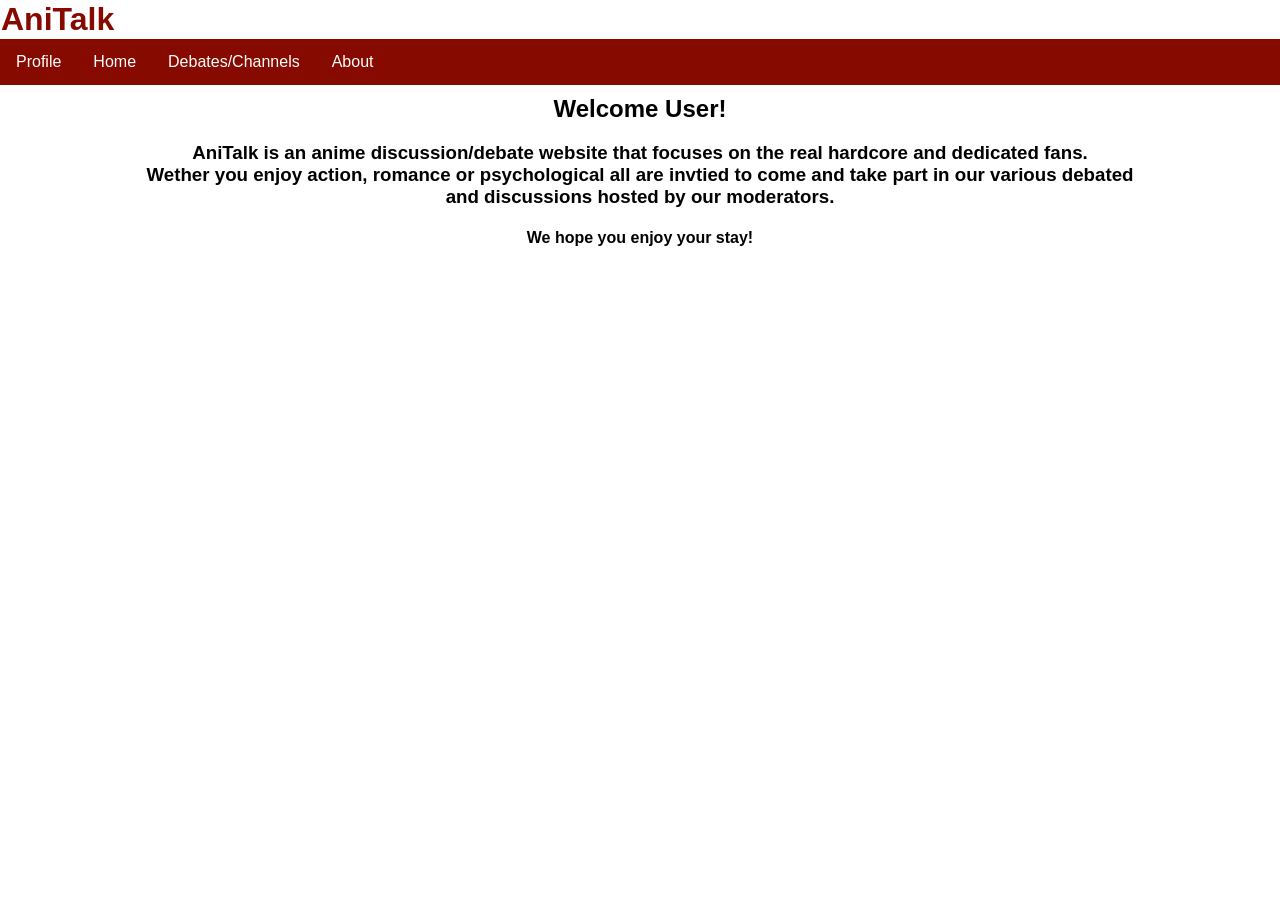
==== index.html @ f41e0d3c "remove extra profile element in list" ====
<!-- Maixm Suleac -->
<!-- 71959 -->

<!DOCTYPE HTML>
<html>
<head>
<link rel="stylesheet" href="indexStlye.css">
<style>
body {
  margin: 0;
  padding: 0;
}

h2, p {
  margin: 10px;
}

ul {
  list-style-type: none;
  margin: 0;
  padding: 0;
  overflow: hidden;
  background-color: #870a01;
}

ul li {
  float: left;
}

ul li a {
  display: block;
  color: white;
  text-align: center;
  padding: 14px 16px;
  text-decoration: none;
}

ul li a:hover {
  background-color: #111111;
}
</style>
</head>
<body>
<h1 id ="myHeader" class="font">AniTalk</h1>
<ul class="font">
  <li><a href="#profile">Profile</a></li>
  <li><a href="file:///C:/Programming/HTML/Web%20Developemnt%20Project/Index.html#about">Home</a></li>
  <li><a href="debates">Debates/Channels</a></li>
  <li><a href="file:///C:/Programming/HTML/Web%20Developemnt%20Project/about.html">About</a></li>
</ul>

<h2 class="bodyText">Welcome User!</h2>
<h3 class="bodyText">
    AniTalk is an anime discussion/debate website that focuses on the real hardcore and dedicated fans.<br> Wether 
    you enjoy action, romance or psychological all are invtied to come and take part in our various debated <br> and discussions
    hosted by our moderators.
</h3>
<h4 class="bodyText">We hope you enjoy your stay!</h4>

</body>
</html>
---- indexStlye.css ----
#myHeader{
    padding: 1px;
    color: #870a01;
    margin: auto;
}

.bodyText{
    text-align: center;
    font-family: "Roboto Condensed", sans-serif;
    font-optical-sizing: auto;
    font-weight: weight;
    font-style: normal;
}

.font {
    font-family: "Roboto Condensed", sans-serif;
    font-optical-sizing: auto;
    font-weight: weight;
    font-style: normal;
}
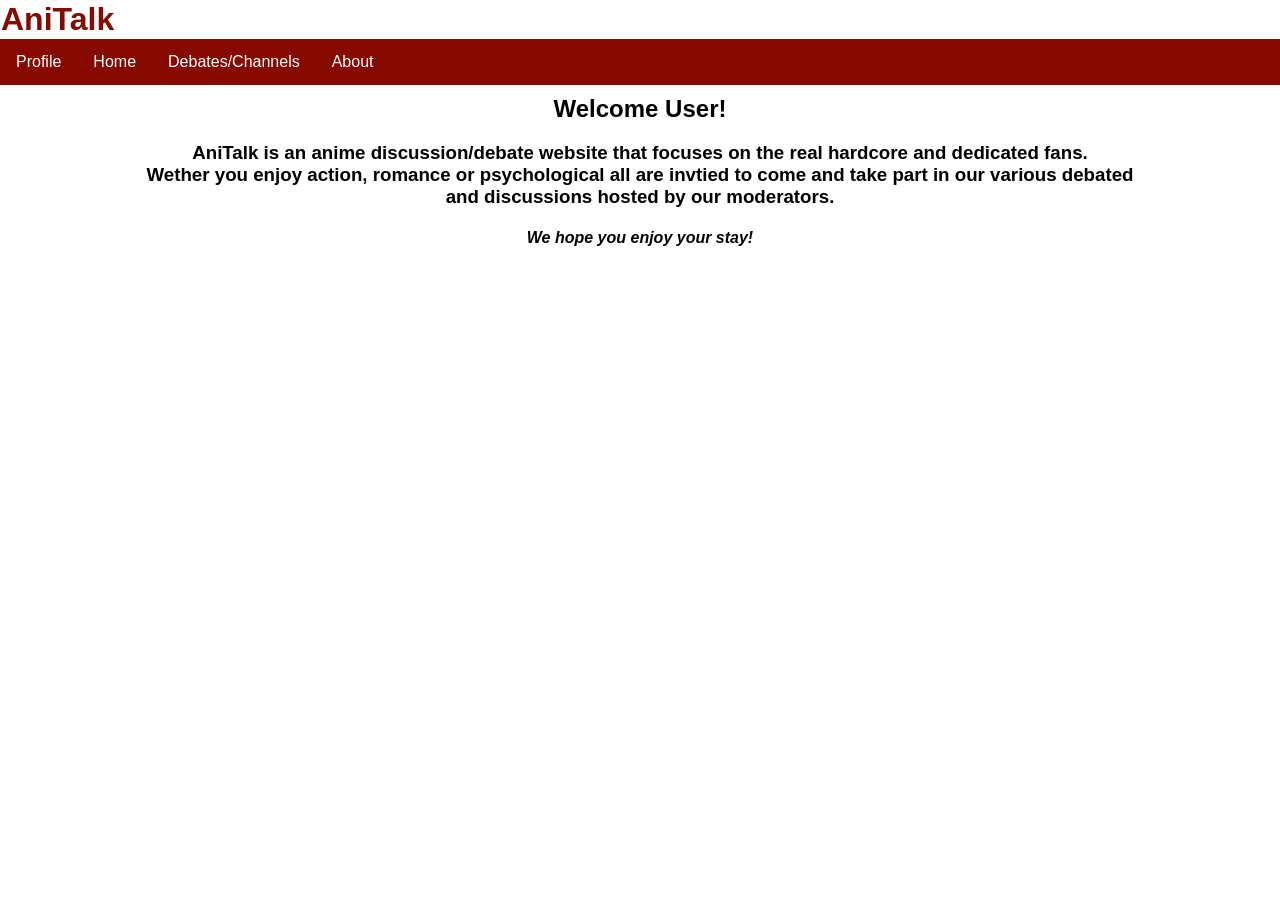
==== commit 89222c38: "Update index.html" ====
--- a/index.html
+++ b/index.html
@@ -1,9 +1,8 @@
-<!-- Maixm Suleac -->
-<!-- 71959 -->
-
+<!--Maxim Suleac A00071959-->
 <!DOCTYPE HTML>
-<html>
+<html lang="en">
 <head>
+<title>AniTalk-Home</title>
 <link rel="stylesheet" href="indexStlye.css">
 <style>
 body {
@@ -43,10 +42,10 @@
 <body>
 <h1 id ="myHeader" class="font">AniTalk</h1>
 <ul class="font">
-  <li><a href="#profile">Profile</a></li>
-  <li><a href="file:///C:/Programming/HTML/Web%20Developemnt%20Project/Index.html#about">Home</a></li>
+  <li><a href="./profile.html">Profile</a></li>
+  <li><a href="./Index.html">Home</a></li>
   <li><a href="debates">Debates/Channels</a></li>
-  <li><a href="file:///C:/Programming/HTML/Web%20Developemnt%20Project/about.html">About</a></li>
+  <li><a href="./about.html">About</a></li>
 </ul>
 
 <h2 class="bodyText">Welcome User!</h2>
@@ -55,7 +54,7 @@
     you enjoy action, romance or psychological all are invtied to come and take part in our various debated <br> and discussions
     hosted by our moderators.
 </h3>
-<h4 class="bodyText">We hope you enjoy your stay!</h4>
+<h4 class="bodyText"><em>We hope you enjoy your stay!</em></h4>
 
 </body>
 </html>
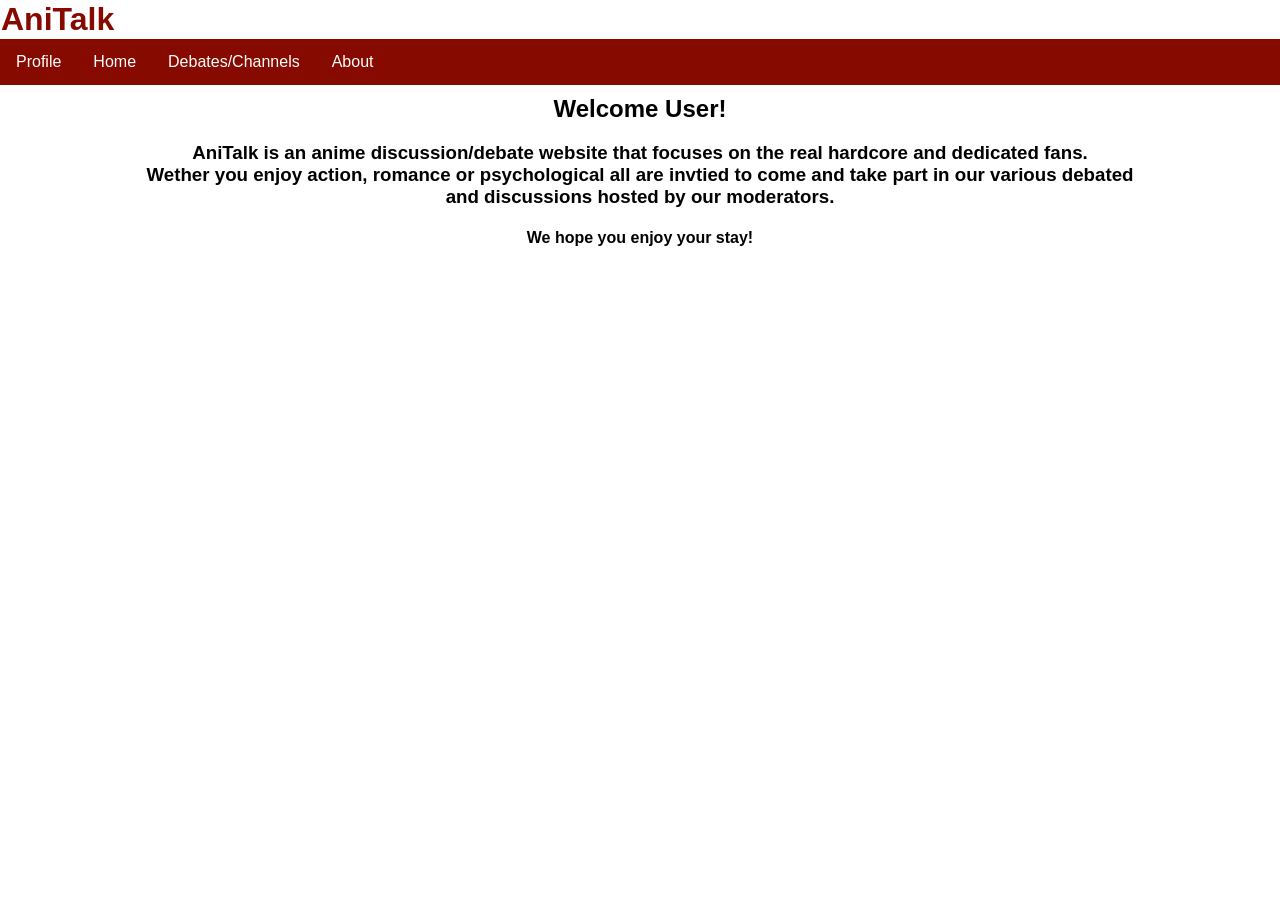
==== commit 09b1818a: "Changing animation for navigation links" ====
--- a/index.html
+++ b/index.html
@@ -1,8 +1,7 @@
 <!--Maxim Suleac A00071959-->
 <!DOCTYPE HTML>
-<html lang="en">
+<html>
 <head>
-<title>AniTalk-Home</title>
 <link rel="stylesheet" href="indexStlye.css">
 <style>
 body {
@@ -42,7 +41,7 @@
 <body>
 <h1 id ="myHeader" class="font">AniTalk</h1>
 <ul class="font">
-  <li><a href="./profile.html">Profile</a></li>
+  <li><a href="./profile.html"><span data-content='Profile' aria-hidden='true'>Profile</span></a></li>
   <li><a href="./Index.html">Home</a></li>
   <li><a href="debates">Debates/Channels</a></li>
   <li><a href="./about.html">About</a></li>
@@ -54,7 +53,7 @@
     you enjoy action, romance or psychological all are invtied to come and take part in our various debated <br> and discussions
     hosted by our moderators.
 </h3>
-<h4 class="bodyText"><em>We hope you enjoy your stay!</em></h4>
+<h4 class="bodyText">We hope you enjoy your stay!</h4>
 
 </body>
 </html>
--- a/indexStlye.css
+++ b/indexStlye.css
@@ -17,4 +17,15 @@
     font-optical-sizing: auto;
     font-weight: weight;
     font-style: normal;
+}
+
+a {
+    transition: transform .2s;
+}
+
+a:hover {
+  -ms-transform: scale(1.5); /* IE 9 */
+  -webkit-transform: scale(1.5); /* Safari 3-8 */
+  transform: scale(1.5); 
+
 }
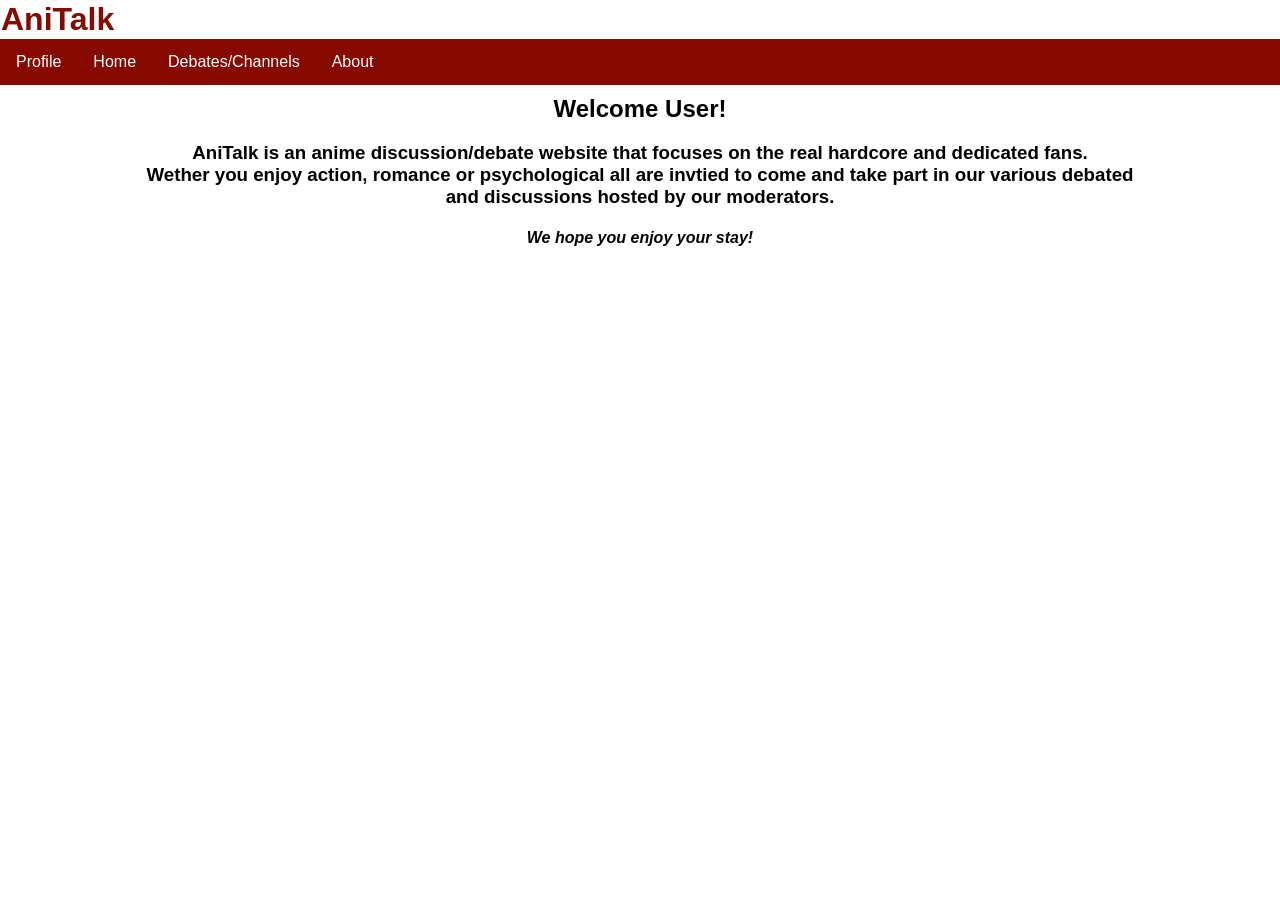
==== commit 616f0888: "Merge branch 'main' of https://github.com/bruhmoment888/WebDev_Project_MaximClient" ====
--- a/index.html
+++ b/index.html
@@ -1,7 +1,8 @@
 <!--Maxim Suleac A00071959-->
 <!DOCTYPE HTML>
-<html>
+<html lang="en">
 <head>
+<title>AniTalk-Home</title>
 <link rel="stylesheet" href="indexStlye.css">
 <style>
 body {
@@ -53,7 +54,7 @@
     you enjoy action, romance or psychological all are invtied to come and take part in our various debated <br> and discussions
     hosted by our moderators.
 </h3>
-<h4 class="bodyText">We hope you enjoy your stay!</h4>
+<h4 class="bodyText"><em>We hope you enjoy your stay!</em></h4>
 
 </body>
 </html>
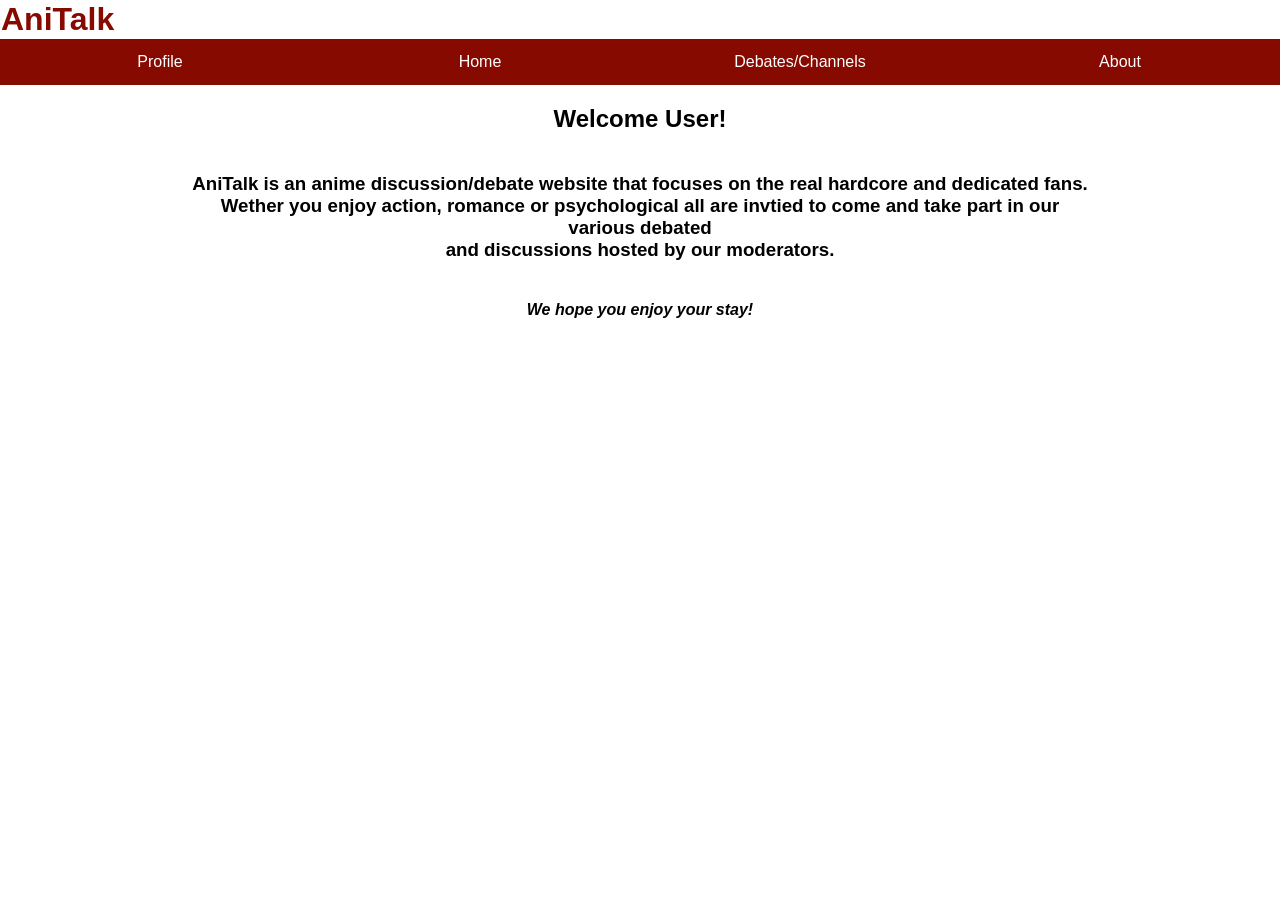
==== commit 14e38cad: "Adding responsive web design for phones and tablets" ====
--- a/index.html
+++ b/index.html
@@ -3,6 +3,7 @@
 <html lang="en">
 <head>
 <title>AniTalk-Home</title>
+<meta name="viewport" content="width=device-width, initial-scale=1.0">
 <link rel="stylesheet" href="indexStlye.css">
 <style>
 body {
@@ -20,10 +21,12 @@
   padding: 0;
   overflow: hidden;
   background-color: #870a01;
+  display: flex;
+  flex-wrap: wrap;
 }
 
 ul li {
-  float: left;
+  flex: 1;
 }
 
 ul li a {
@@ -37,6 +40,27 @@
 ul li a:hover {
   background-color: #111111;
 }
+
+@media screen and (max-width: 768px) {
+
+    ul {
+        flex-direction: column;
+    }
+
+    ul li {
+        width: 100%;
+    }
+
+    ul li a {
+        text-align: center;
+    }
+    #myHeader {
+        font-size: 2rem;
+        text-align: center;
+        margin-left: 0;
+    }
+}
+
 </style>
 </head>
 <body>
--- a/indexStlye.css
+++ b/indexStlye.css
@@ -10,6 +10,11 @@
     font-optical-sizing: auto;
     font-weight: weight;
     font-style: normal;
+    max-width: 900px;
+    margin: auto;
+    padding: 20px;
+    padding-top: 20px;
+    
 }
 
 .font {
@@ -28,4 +33,4 @@
   -webkit-transform: scale(1.5); /* Safari 3-8 */
   transform: scale(1.5); 
 
-}+}
